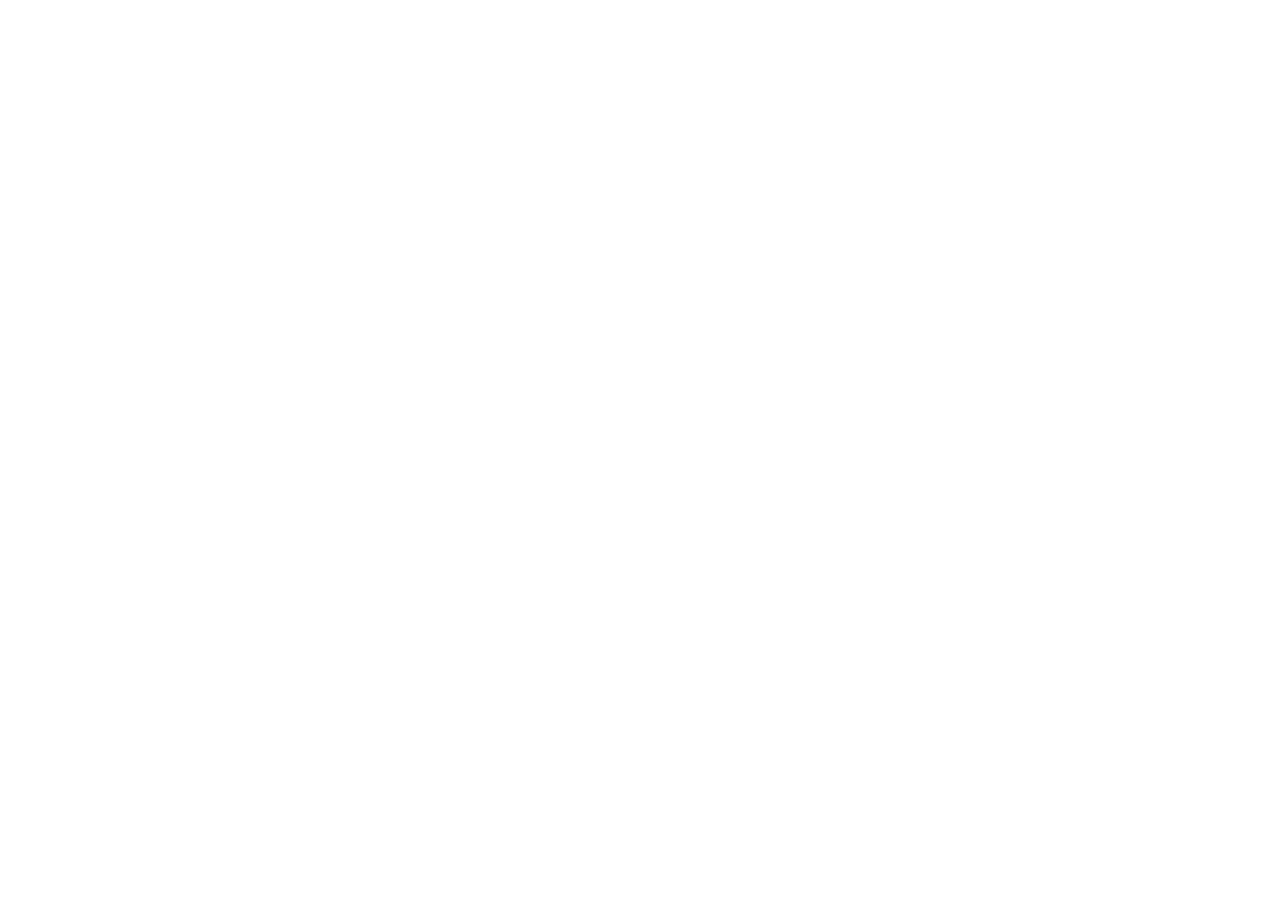
==== gnome.html @ 27db838c "6" ====
<!DOCTYPE html>
<html lang="en">
    
<head>
    <meta charset="UTF-8">
    <meta name="viewport" content="width=device-width, initial-scale=1.0">
    <meta http-equiv="X-UA-Compatible" content="ie=edge">
    <title>Document</title>
</head>

<body>

    <section>
        <img href="https://www.youtube.com/watch?v=6n3pFFPSlW4">
    </section>

</body>

</html>
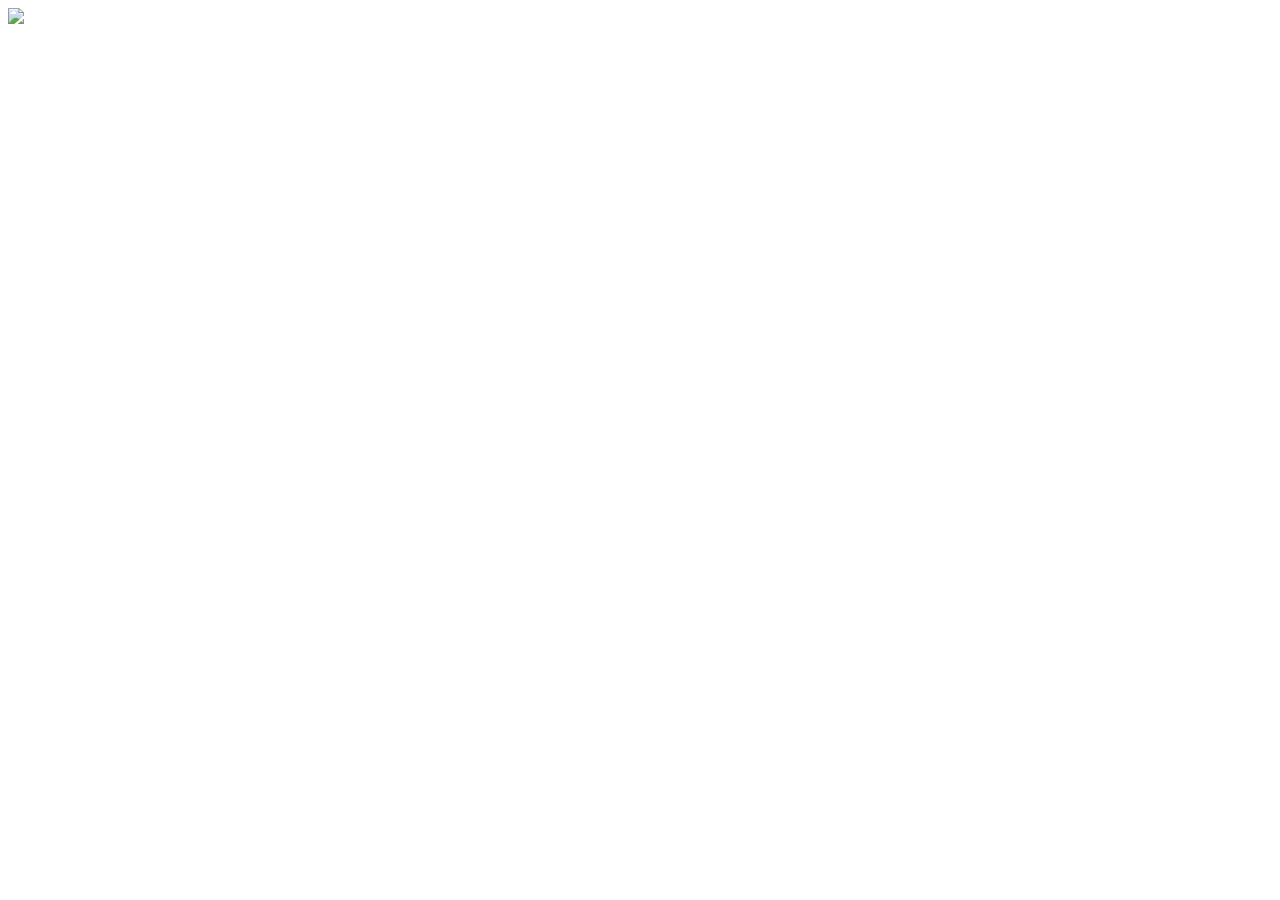
==== commit e6b4b0b9: "7" ====
--- a/gnome.html
+++ b/gnome.html
@@ -1,6 +1,6 @@
 <!DOCTYPE html>
 <html lang="en">
-    
+
 <head>
     <meta charset="UTF-8">
     <meta name="viewport" content="width=device-width, initial-scale=1.0">
@@ -11,7 +11,7 @@
 <body>
 
     <section>
-        <img href="https://www.youtube.com/watch?v=6n3pFFPSlW4">
+        <img src="https://www.youtube.com/watch?v=6n3pFFPSlW4">
     </section>
 
 </body>
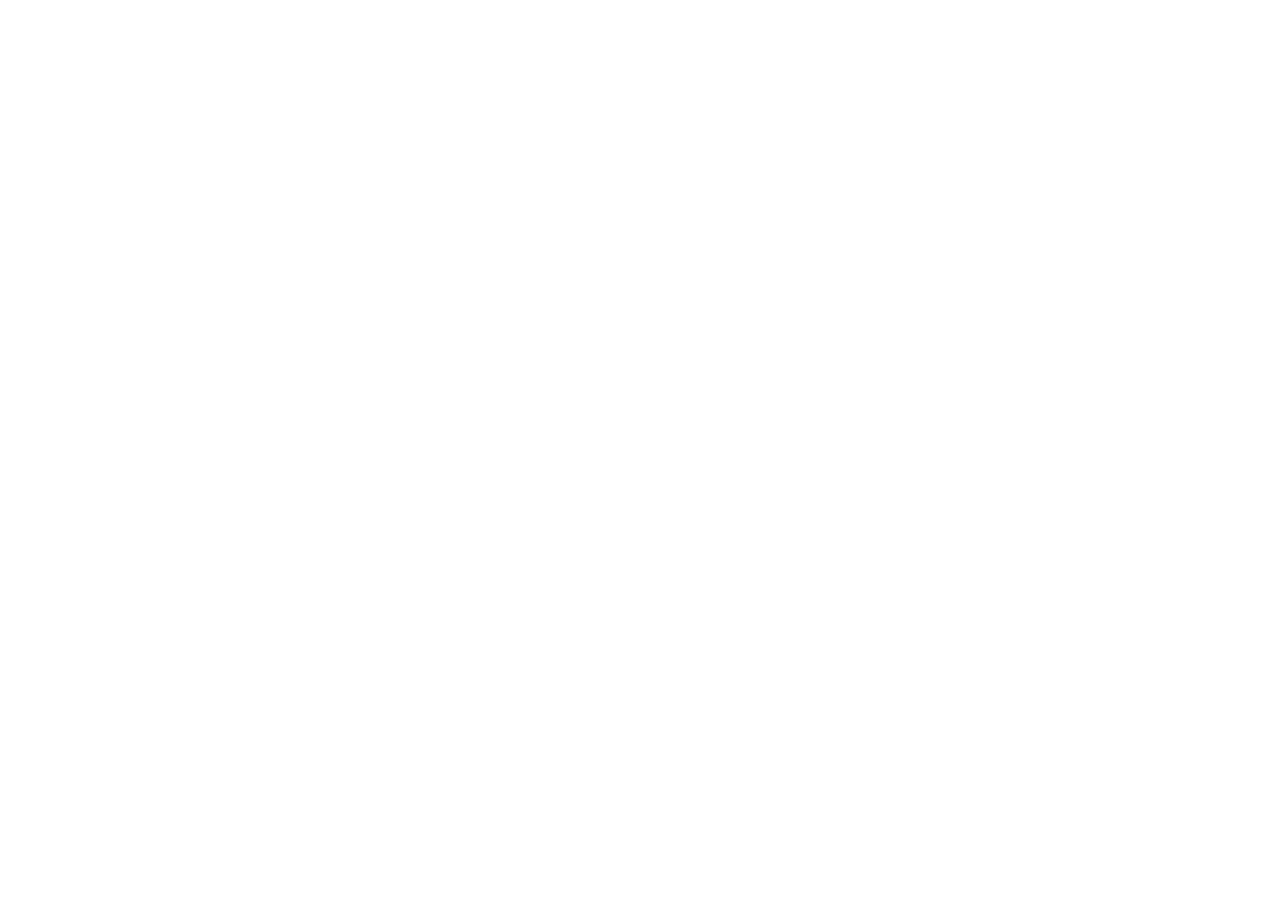
==== commit c3c7c6b0: "8" ====
--- a/gnome.html
+++ b/gnome.html
@@ -11,7 +11,7 @@
 <body>
 
     <section>
-        <img src="https://www.youtube.com/watch?v=6n3pFFPSlW4">
+        <iframe width="560" height="315" src="https://www.youtube.com/embed/6n3pFFPSlW4" frameborder="0" allow="autoplay; encrypted-media" allowfullscreen></iframe>
     </section>
 
 </body>
